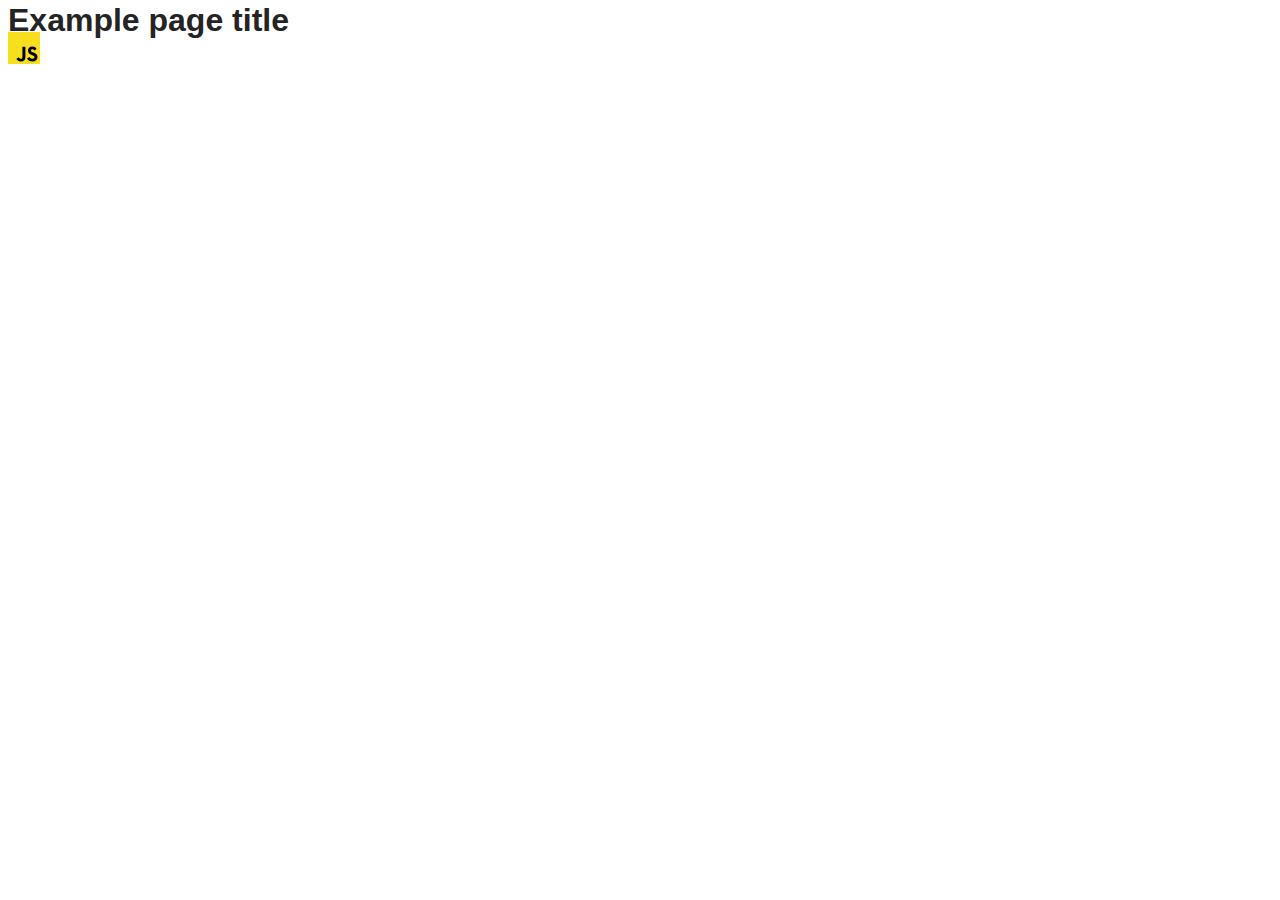
==== src/index.html @ 4137d458 "Initial commit" ====
<!DOCTYPE html>
<html lang="en">
  <head>
    <meta charset="UTF-8" />
    <link rel="icon" type="image/svg+xml" href="/favicon.svg" />
    <meta name="viewport" content="width=device-width, initial-scale=1.0" />
    <title>Vanilla App Template</title>
    <link rel="stylesheet" href="./css/styles.css" />
  </head>
  <body>
    <load ="partials/header.html" />

    <section>
      <h1>Example page title</h1>
      <!-- Path to images as from index.html file -->
      <img src="./img/javascript.svg" alt="" />
    </section>

    <!-- Loads the specified .html file -->
    <load ="partials/vite-promo.html" />

    <script type="module" src="./main.js"></script>
  </body>
</html>
---- src/css/styles.css ----
/**
  |============================
  | include css partials with
  | default @import url()
  |============================
*/
@import url('./reset.css');
@import url('./vite-promo.css');
@import url('./header.css');

:root {
  font-family: Inter, Avenir, Helvetica, Arial, sans-serif;
  font-size: 16px;
  line-height: 24px;
  font-weight: 400;

  color: #242424;
  background-color: rgba(255, 255, 255, 0.87);

  font-synthesis: none;
  text-rendering: optimizeLegibility;
  -webkit-font-smoothing: antialiased;
  -moz-osx-font-smoothing: grayscale;
  -webkit-text-size-adjust: 100%;
}
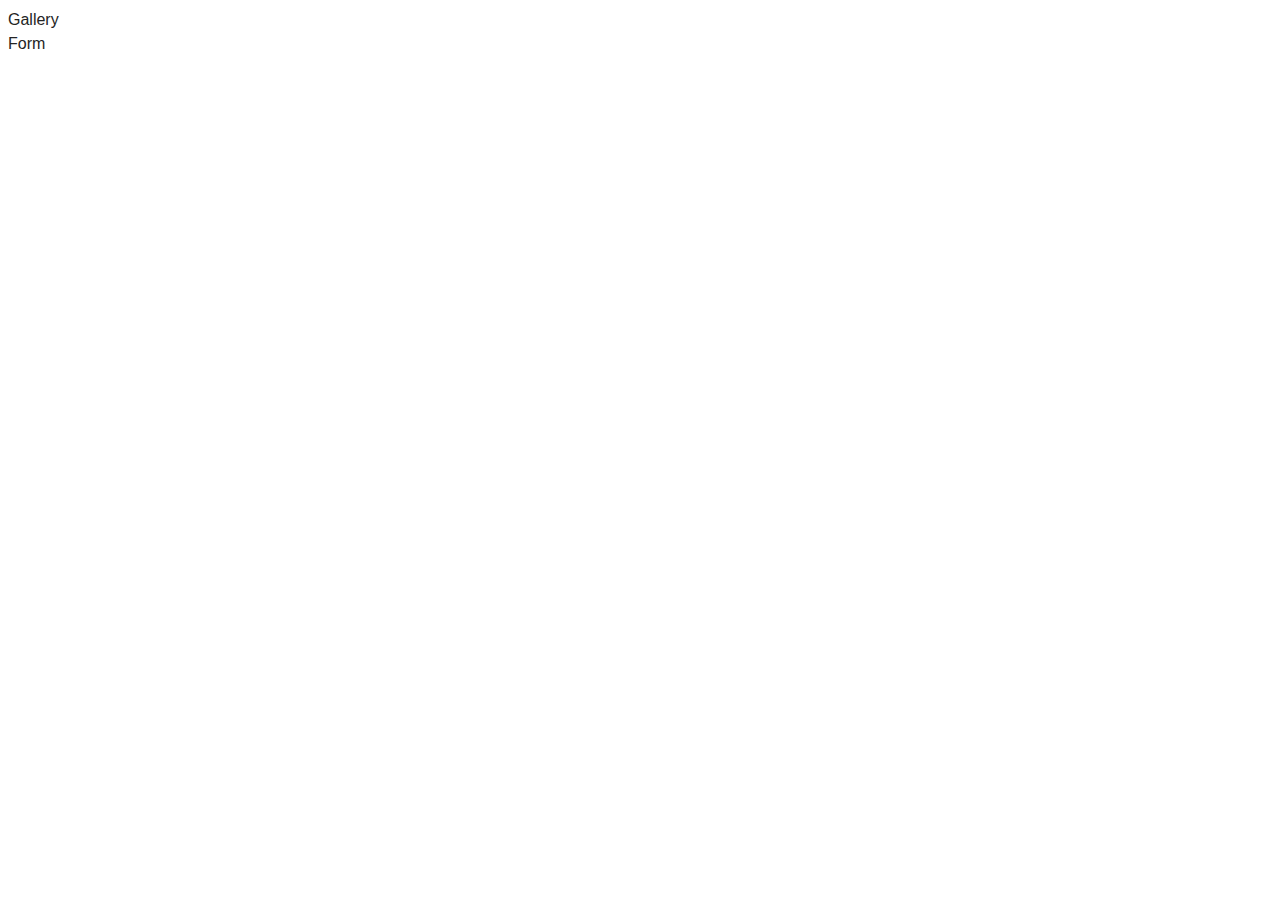
==== commit c229a057: "Add html and js files" ====
--- a/src/index.html
+++ b/src/index.html
@@ -4,21 +4,20 @@
     <meta charset="UTF-8" />
     <link rel="icon" type="image/svg+xml" href="/favicon.svg" />
     <meta name="viewport" content="width=device-width, initial-scale=1.0" />
-    <title>Vanilla App Template</title>
+    <title>JavaScript HW 9</title>
     <link rel="stylesheet" href="./css/styles.css" />
   </head>
   <body>
-    <load ="partials/header.html" />
-
-    <section>
-      <h1>Example page title</h1>
-      <!-- Path to images as from index.html file -->
-      <img src="./img/javascript.svg" alt="" />
-    </section>
+    <ul>
+      <li><a href="./1-gallery.html">Gallery</a></li>
+      <li><a href="./2-form.html">Form</a></li>
+    </ul>
 
     <!-- Loads the specified .html file -->
-    <load ="partials/vite-promo.html" />
+    <!-- <load ="./1-gallery.html" />
+    <load ="./2-form.html" /> -->
 
-    <script type="module" src="./main.js"></script>
+    <script type="module" src="./js/1-gallery.js"></script>
+    <script type="module" src="./js/2-form.js"></script>
   </body>
 </html>
--- a/src/css/styles.css
+++ b/src/css/styles.css
@@ -5,8 +5,6 @@
   |============================
 */
 @import url('./reset.css');
-@import url('./vite-promo.css');
-@import url('./header.css');
 
 :root {
   font-family: Inter, Avenir, Helvetica, Arial, sans-serif;
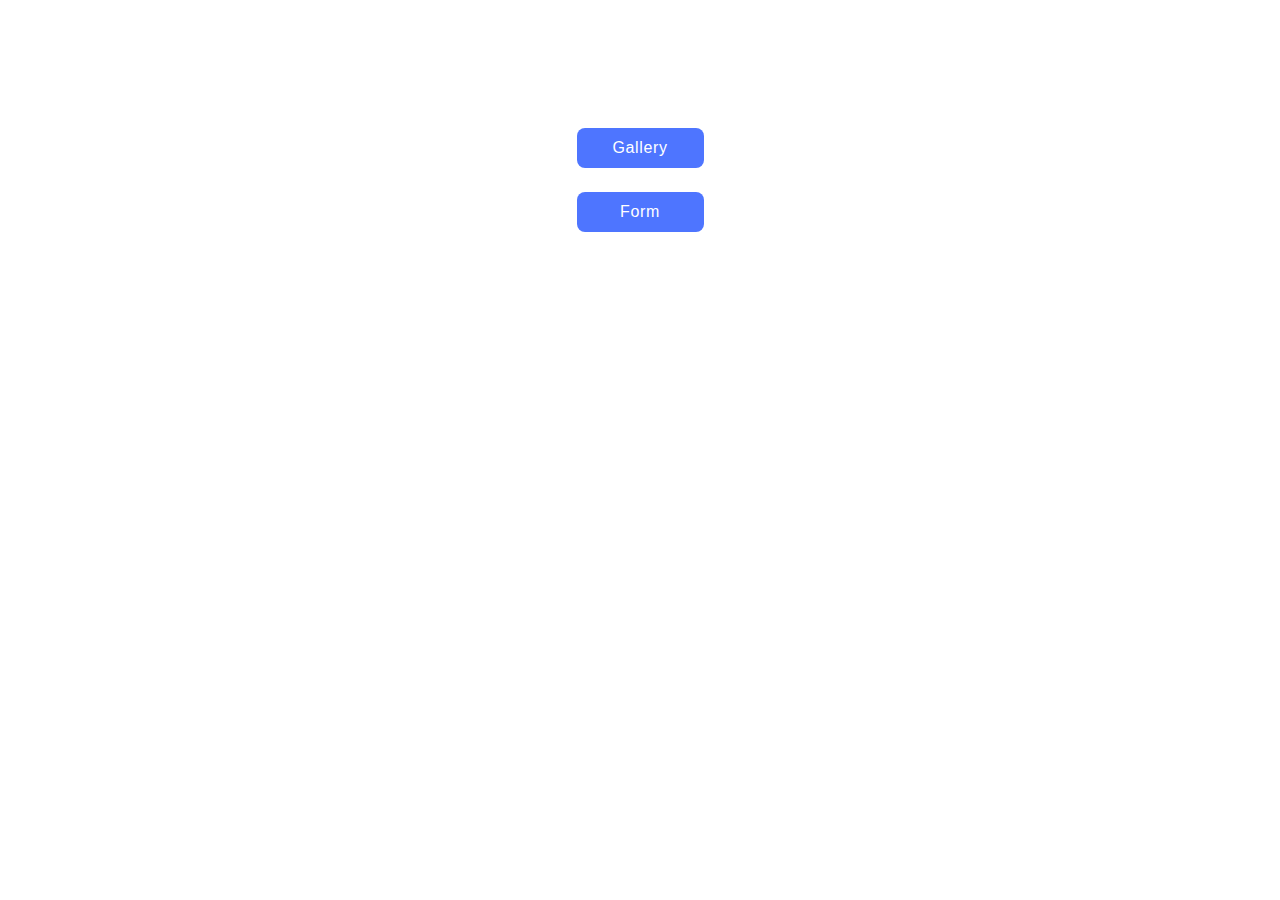
==== commit ed44b6d0: "add gallery markup, simplelightbox" ====
--- a/src/index.html
+++ b/src/index.html
@@ -8,16 +8,9 @@
     <link rel="stylesheet" href="./css/styles.css" />
   </head>
   <body>
-    <ul>
-      <li><a href="./1-gallery.html">Gallery</a></li>
-      <li><a href="./2-form.html">Form</a></li>
+    <ul class="main-list">
+      <li><a class="main-list-link" href="./1-gallery.html">Gallery</a></li>
+      <li><a class="main-list-link" href="./2-form.html">Form</a></li>
     </ul>
-
-    <!-- Loads the specified .html file -->
-    <!-- <load ="./1-gallery.html" />
-    <load ="./2-form.html" /> -->
-
-    <script type="module" src="./js/1-gallery.js"></script>
-    <script type="module" src="./js/2-form.js"></script>
   </body>
 </html>
--- a/src/css/styles.css
+++ b/src/css/styles.css
@@ -13,7 +13,7 @@
   font-weight: 400;
 
   color: #242424;
-  background-color: rgba(255, 255, 255, 0.87);
+  background: #fff;
 
   font-synthesis: none;
   text-rendering: optimizeLegibility;
@@ -21,3 +21,70 @@
   -moz-osx-font-smoothing: grayscale;
   -webkit-text-size-adjust: 100%;
 }
+
+.main-list {
+  display: flex;
+  flex-direction: column;
+  align-items: center;
+  justify-content: center;
+  padding-top: 120px;
+}
+
+.main-list li:not(:last-child) {
+  margin-bottom: 24px;
+}
+
+.main-list-link {
+  font-family: 'Montserrat', sans-serif;
+  font-weight: 500;
+  line-height: 1.5;
+  letter-spacing: 0.04em;
+  color: #fff;
+  border-radius: 8px;
+  padding: 8px 16px;
+  width: 95px;
+  background-color: #4e75ff;
+  display: block;
+  text-align: center;
+  transition: background-color 300ms ease-in-out;
+}
+
+.main-list-link:hover {
+  background-color: #6c8cff;
+}
+
+.back-link {
+  font-family: 'Montserrat', sans-serif;
+  font-weight: 500;
+  line-height: 1.5;
+  letter-spacing: 0.04em;
+  color: #fff;
+  border-radius: 8px;
+  padding: 6px;
+  width: 84px;
+  background-color: #8ebfa7;
+  display: block;
+  text-align: center;
+  transition: background-color 300ms ease-in-out;
+}
+
+.back-link:hover {
+  background-color: #9fd4bb;
+}
+
+.gallery {
+  display: flex;
+  flex-wrap: wrap;
+  gap: 24px 24px;
+  padding: 24px 156px;
+  margin: 0 auto;
+}
+
+.gallery-item {
+  width: calc((100% - 48px) / 3);
+  transition: transform 300ms ease-in-out;
+}
+
+.gallery-item:hover {
+  transform: scale(1.05);
+}
